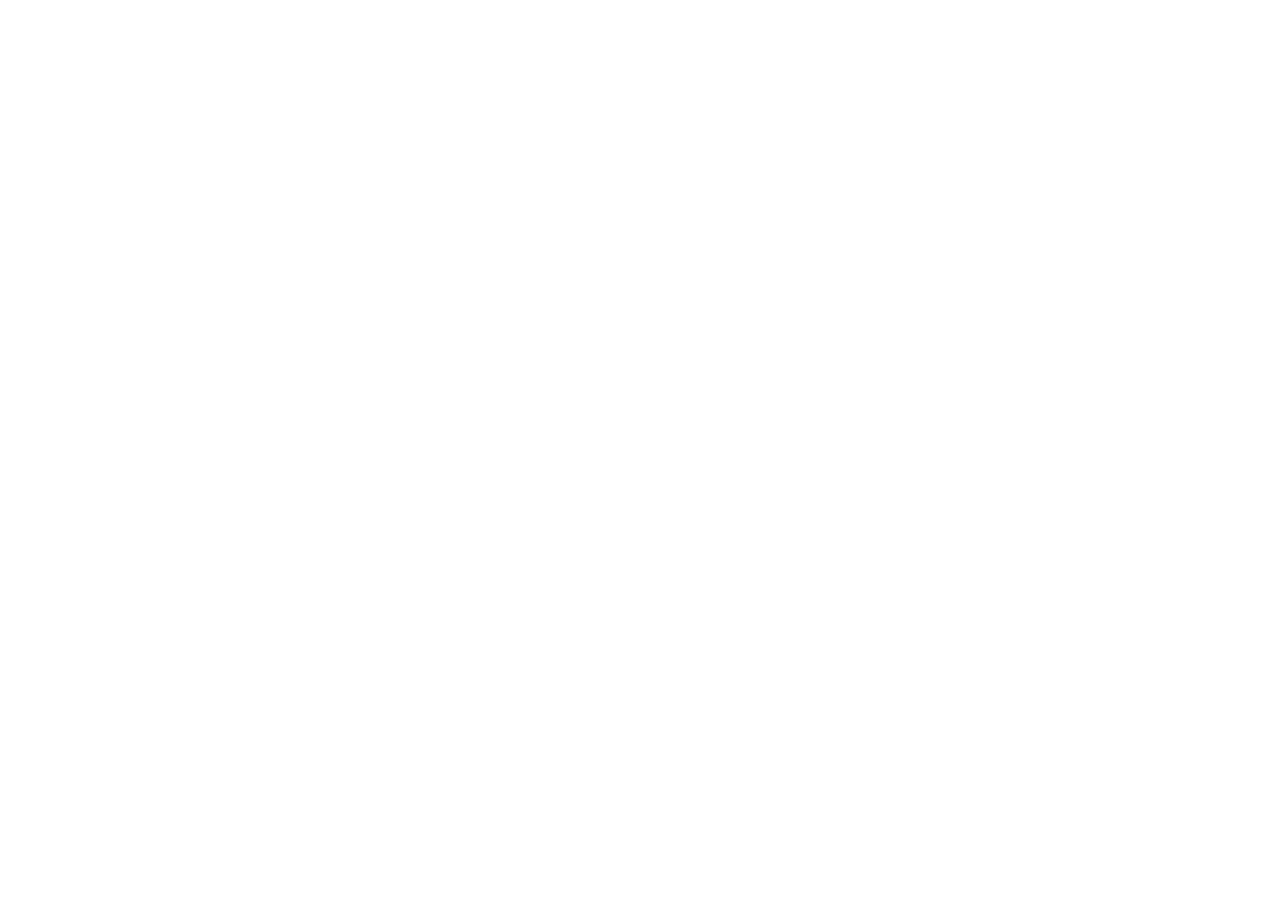
==== resources/client/index.html @ 65c2700c "Working on CRUD" ====
<!DOCTYPE html>
<html>

<head>
    <title>Demo page</title>
    <link rel="stylesheet" type="text/css" href="/client/css/styles.css">
    <script src="/client/js/index.js"></script>
    <link rel="shortcut icon" href="/client/favicon.ico" type="image/x-icon">
</head>

<body onload="pageLoad()">
<div id="content">
    <div id="testDiv"></div>
</div>
</body>

</html>
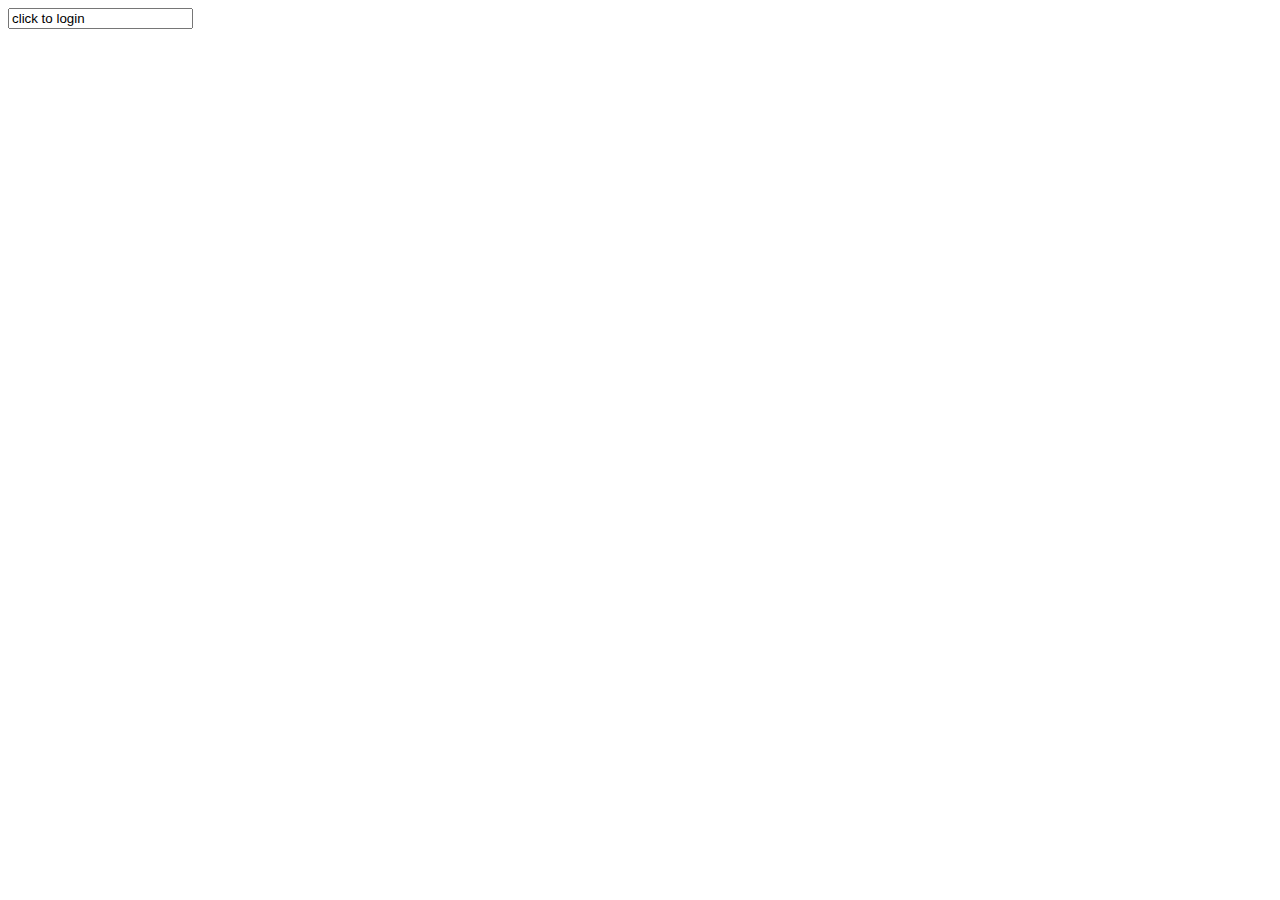
==== commit 7bf0797e: "made a button" ====
--- a/resources/client/index.html
+++ b/resources/client/index.html
@@ -2,16 +2,21 @@
 <html>
 
 <head>
-    <title>Demo page</title>
+    <title>Hello</title>
     <link rel="stylesheet" type="text/css" href="/client/css/styles.css">
     <script src="/client/js/index.js"></script>
     <link rel="shortcut icon" href="/client/favicon.ico" type="image/x-icon">
+
 </head>
 
 <body onload="pageLoad()">
 <div id="content">
     <div id="testDiv"></div>
 </div>
+
+<form>
+    <input type="IndextoLoginButton" onclick="window.location.href = 'http://localhost:8081/client/login.html';"value="click to login"/>
+</form>
 </body>
 
 </html>
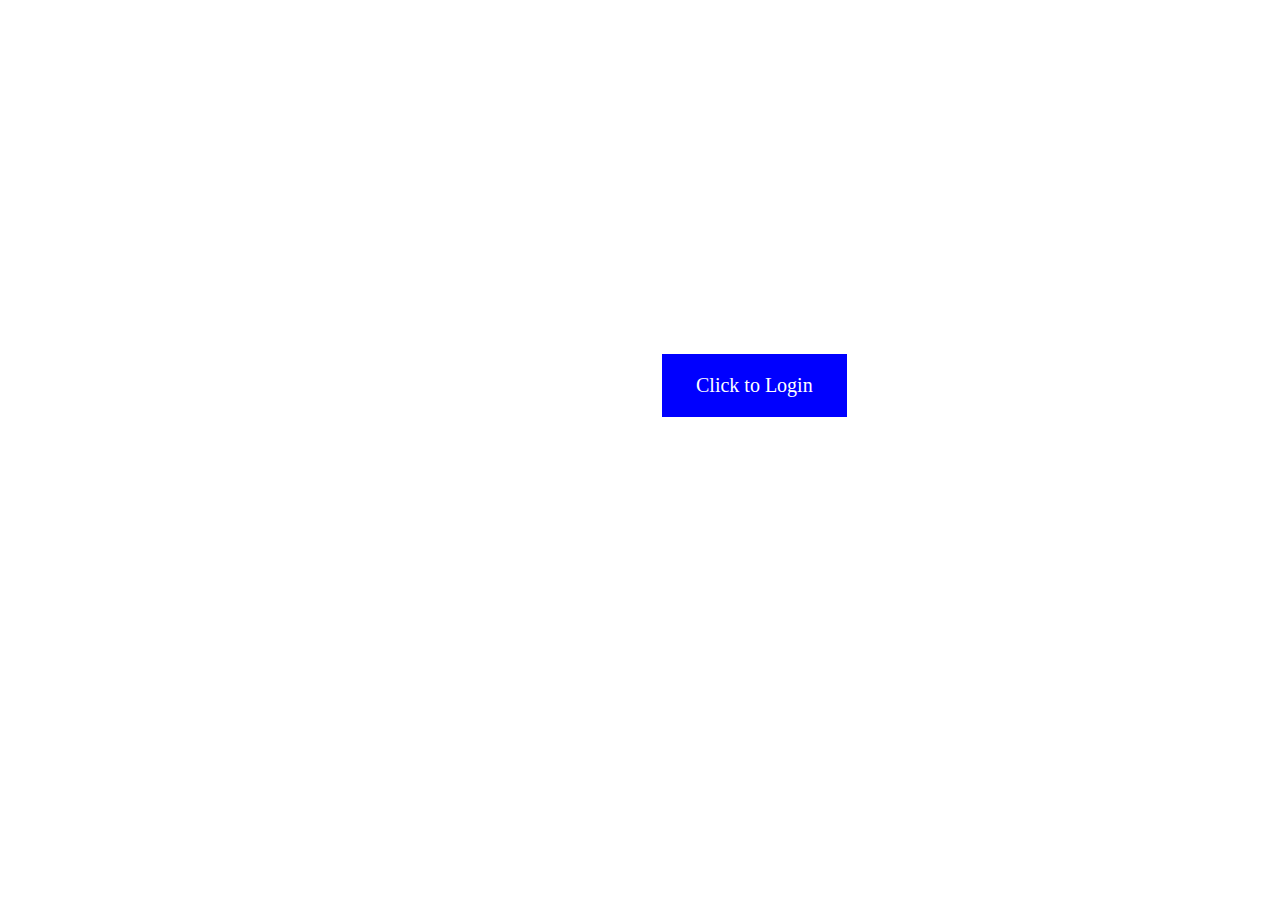
==== commit 909fcb20: "index to login button working" ====
--- a/resources/client/index.html
+++ b/resources/client/index.html
@@ -2,20 +2,42 @@
 <html>
 
 <head>
-    <title>Hello</title>
+<!--    //this is the name of the page as scene if you run over the url-->
+    <title>Home page</title>
     <link rel="stylesheet" type="text/css" href="/client/css/styles.css">
     <script src="/client/js/index.js"></script>
-    <link rel="shortcut icon" href="/client/favicon.ico" type="image/x-icon">
+<!-- <link rel="shortcut icon" href="/client/favicon.ico" type="image/x-icon">-->
+
+    <style>
+        .IndextoLoginButton {
+            background-color: blue;
+            border: none;
+            color: white;
+            padding: 20px 34px;
+            text-align: center;
+            text-decoration: none;
+            display: inline-block;
+            font-size: 20px;
+            margin: 4px 2px;
+            cursor: pointer;
+            position: absolute;
+            left: 660px;
+            top: 350px;
+        }
+    </style>
 
 </head>
 
 <body onload="pageLoad()">
+<a href="Login.html" class="IndextoLoginButton">Click to Login</a>
 <div id="content">
     <div id="testDiv"></div>
 </div>
 
 <form>
-    <input type="IndextoLoginButton" onclick="window.location.href = 'http://localhost:8081/client/login.html';"value="click to login"/>
+<!--    this creates a button from my index home page to my login page-->
+
+    <!--<input type="IndextoLoginButton" onclick="window.location.href = 'http://localhost:8081/client/login.html';"value="click to login"/>-->
 </form>
 </body>
 
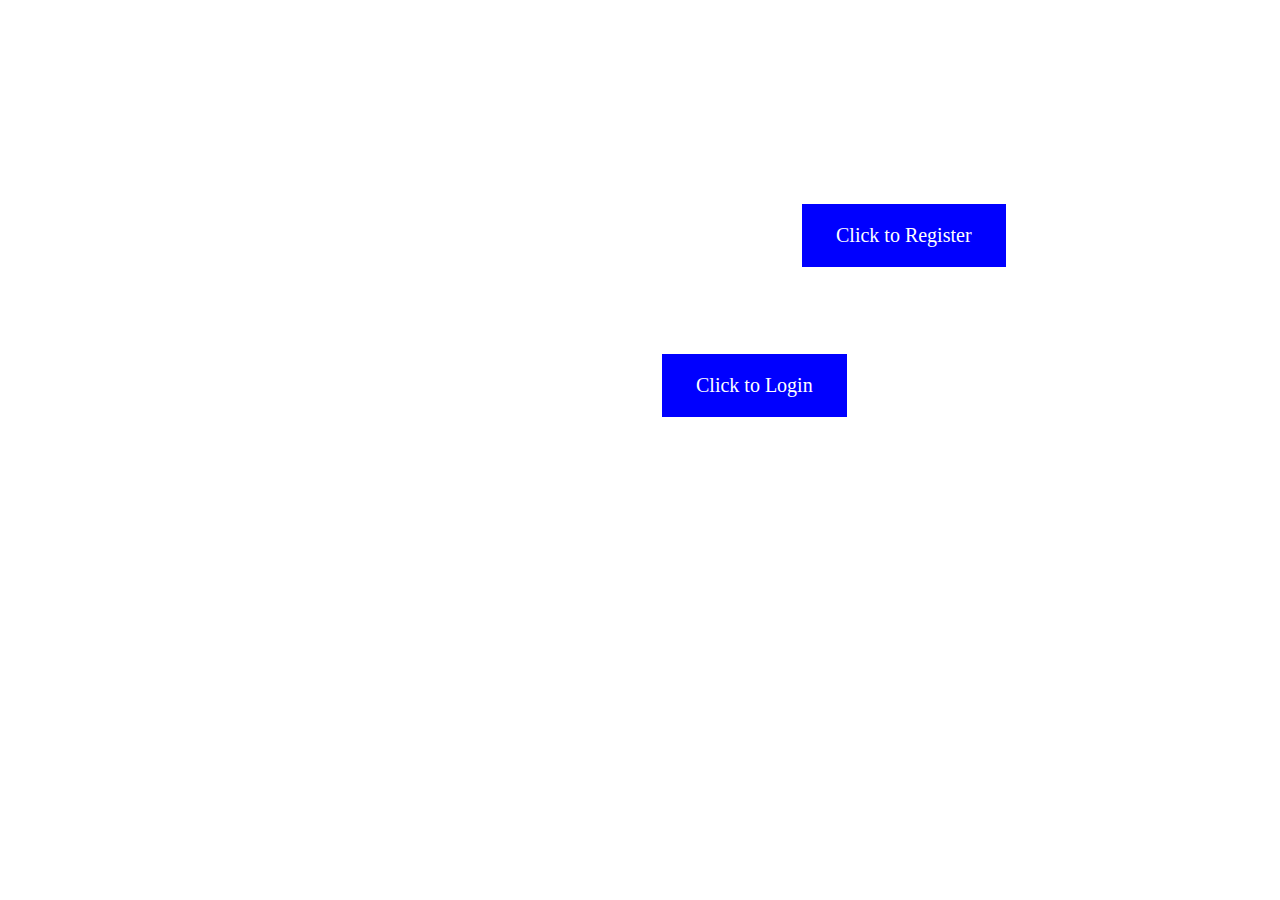
==== commit d1e82b3b: "index to login button working" ====
--- a/resources/client/index.html
+++ b/resources/client/index.html
@@ -6,7 +6,6 @@
     <title>Home page</title>
     <link rel="stylesheet" type="text/css" href="/client/css/styles.css">
     <script src="/client/js/index.js"></script>
-<!-- <link rel="shortcut icon" href="/client/favicon.ico" type="image/x-icon">-->
 
     <style>
         .IndextoLoginButton {
@@ -26,10 +25,29 @@
         }
     </style>
 
+    <style>
+        .IndextoRegisterButton {
+    background-color: blue;
+    border: none;
+    color: white;
+    padding: 20px 34px;
+    text-align: center;
+    text-decoration: none;
+    display: inline-block;
+    font-size: 20px;
+    margin: 4px 2px;
+    cursor: pointer;
+    position: absolute;
+    left: 800px;
+    top: 200px;
+    }
+    </style>
+
 </head>
 
 <body onload="pageLoad()">
 <a href="Login.html" class="IndextoLoginButton">Click to Login</a>
+<a href="register.html" class="IndextoRegisterButton">Click to Register</a>
 <div id="content">
     <div id="testDiv"></div>
 </div>
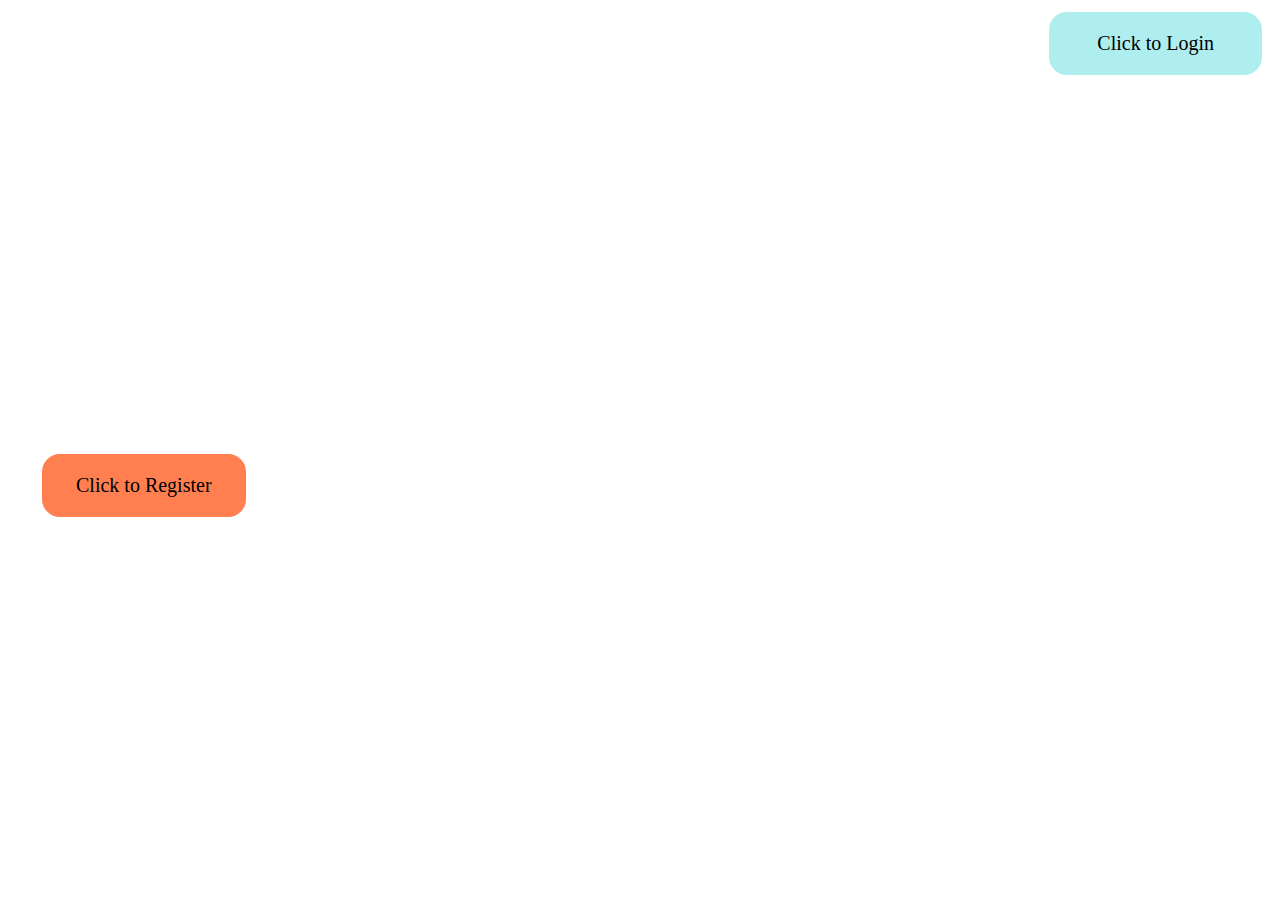
==== commit bd78eea0: "updated" ====
--- a/resources/client/index.html
+++ b/resources/client/index.html
@@ -9,10 +9,10 @@
 
     <style>
         .IndextoLoginButton {
-            background-color: blue;
+            background-color: paleturquoise;
             border: none;
-            color: white;
-            padding: 20px 34px;
+            color: black;
+            padding: 20px 48px;
             text-align: center;
             text-decoration: none;
             display: inline-block;
@@ -20,16 +20,17 @@
             margin: 4px 2px;
             cursor: pointer;
             position: absolute;
-            left: 660px;
-            top: 350px;
+            right: 16px;
+            top: 8px;
+            border-radius: 18px;
         }
     </style>
 
     <style>
         .IndextoRegisterButton {
-    background-color: blue;
+    background-color: coral;
     border: none;
-    color: white;
+    color: black;
     padding: 20px 34px;
     text-align: center;
     text-decoration: none;
@@ -38,10 +39,12 @@
     margin: 4px 2px;
     cursor: pointer;
     position: absolute;
-    left: 800px;
-    top: 200px;
+    left: 40px;
+    top: 450px;
+            border-radius: 18px ;
     }
     </style>
+
 
 </head>
 
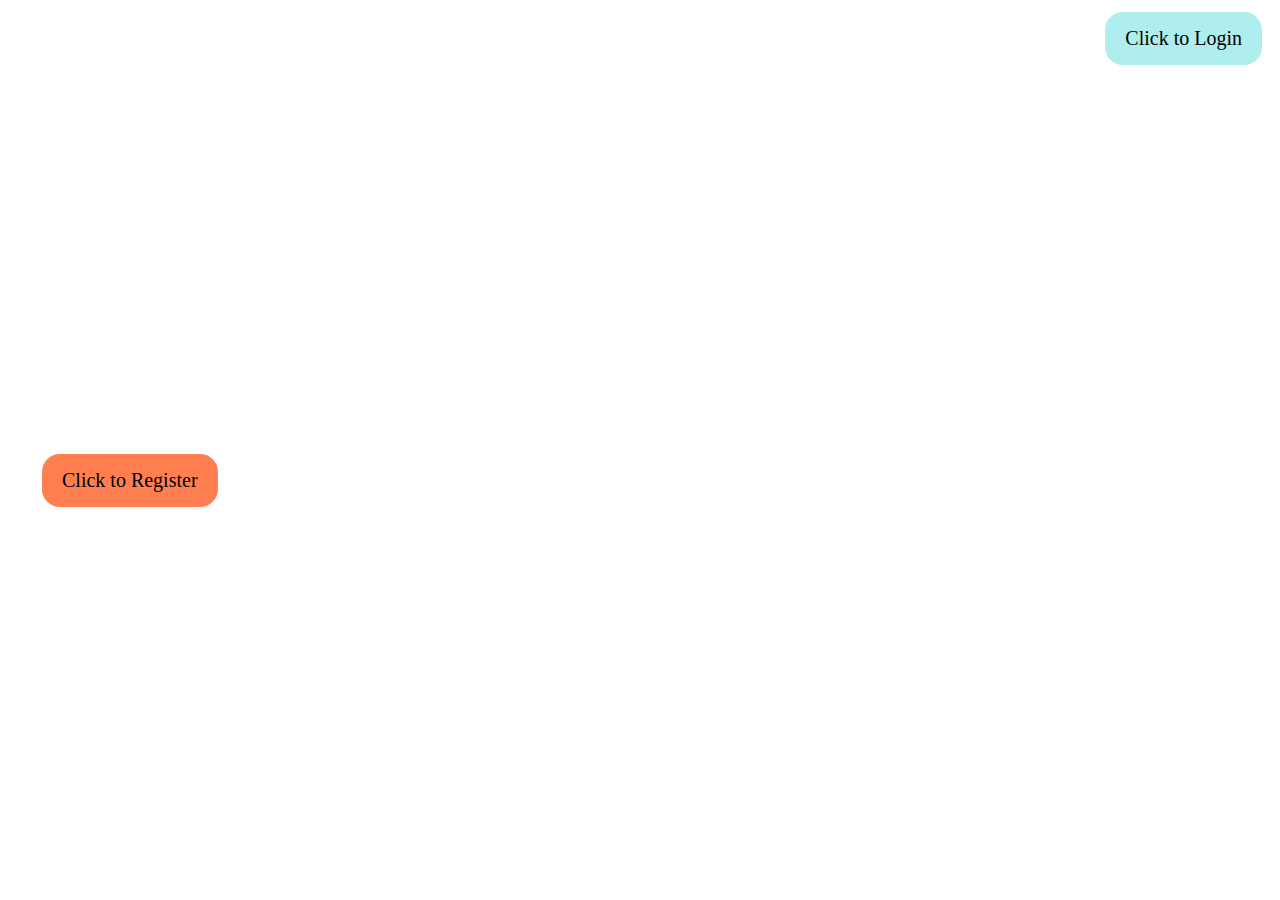
==== commit 207f8632: "submit user" ====
--- a/resources/client/index.html
+++ b/resources/client/index.html
@@ -5,14 +5,16 @@
 <!--    //this is the name of the page as scene if you run over the url-->
     <title>Home page</title>
     <link rel="stylesheet" type="text/css" href="/client/css/styles.css">
+    <link rel="stylesheet" href="https://cdnjs.cloudflare.com/ajax/libs/font-awesome/4.7.0/css/font-awesome.min.css">
     <script src="/client/js/index.js"></script>
+
 
     <style>
         .IndextoLoginButton {
             background-color: paleturquoise;
             border: none;
             color: black;
-            padding: 20px 48px;
+            padding: 15px 20px;
             text-align: center;
             text-decoration: none;
             display: inline-block;
@@ -31,7 +33,7 @@
     background-color: coral;
     border: none;
     color: black;
-    padding: 20px 34px;
+    padding: 15px 20px;
     text-align: center;
     text-decoration: none;
     display: inline-block;
@@ -44,7 +46,6 @@
             border-radius: 18px ;
     }
     </style>
-
 
 </head>
 
